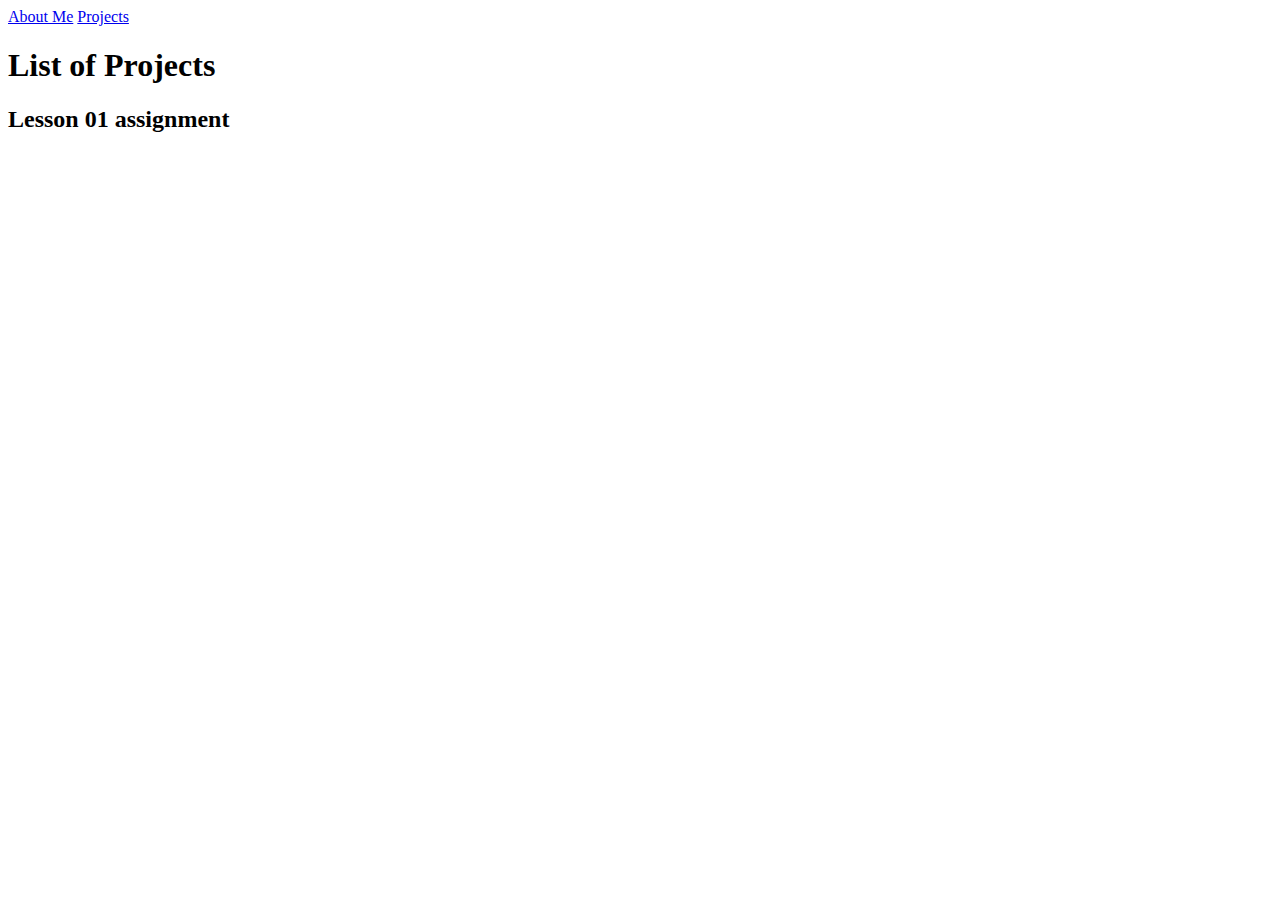
==== list-of-projects.html @ efe555bb "add nav to two page sites" ====
<!DOCTYPE html>
<html lang="en">
    <head>
        <meta charset="utf-8">
        <title>Portfolio</title>
    </head>
    <body>
        <nav>
            <a href="index.html">About Me</a>
            <a href="list-of-projects.html">Projects</a>
        </nav>
        <h1>List of Projects</h1>
        <h2>Lesson 01 assignment</h2>
    </body>
</html>
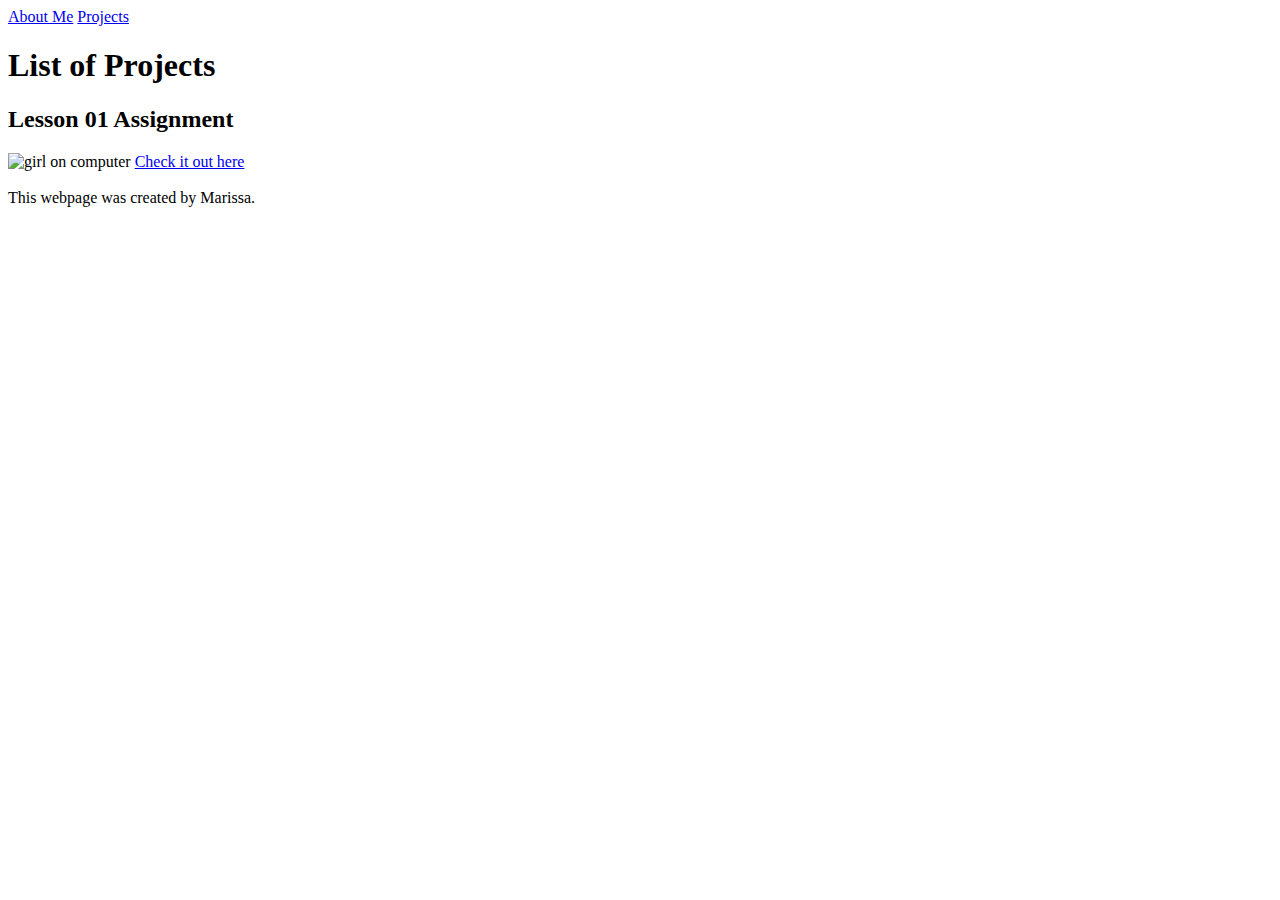
==== commit 0cb27aa6: "add link to lesson 01 assignment and image to page" ====
--- a/list-of-projects.html
+++ b/list-of-projects.html
@@ -5,11 +5,21 @@
         <title>Portfolio</title>
     </head>
     <body>
-        <nav>
-            <a href="index.html">About Me</a>
-            <a href="list-of-projects.html">Projects</a>
-        </nav>
-        <h1>List of Projects</h1>
-        <h2>Lesson 01 assignment</h2>
+        <header>
+            <nav>
+                <a href="index.html">About Me</a>
+                <a href="list-of-projects.html">Projects</a>
+            </nav>
+        </header>
+        <section>
+            <h1>List of Projects</h1>
+                <article>
+                    <h2>Lesson 01 Assignment</h2>
+                    <img src="https://fronty.com/static/uploads/1.11-30.11/convert%20image%20to%20source%20code/4900338-02.jpg" alt="girl on computer" width="333" height="333">
+                    <a href="../semantic-elements/index.html">Check it out here</a>
+                </article>
+        </section>
+        <br>
+        <footer>This webpage was created by Marissa.</footer>
     </body>
 </html>
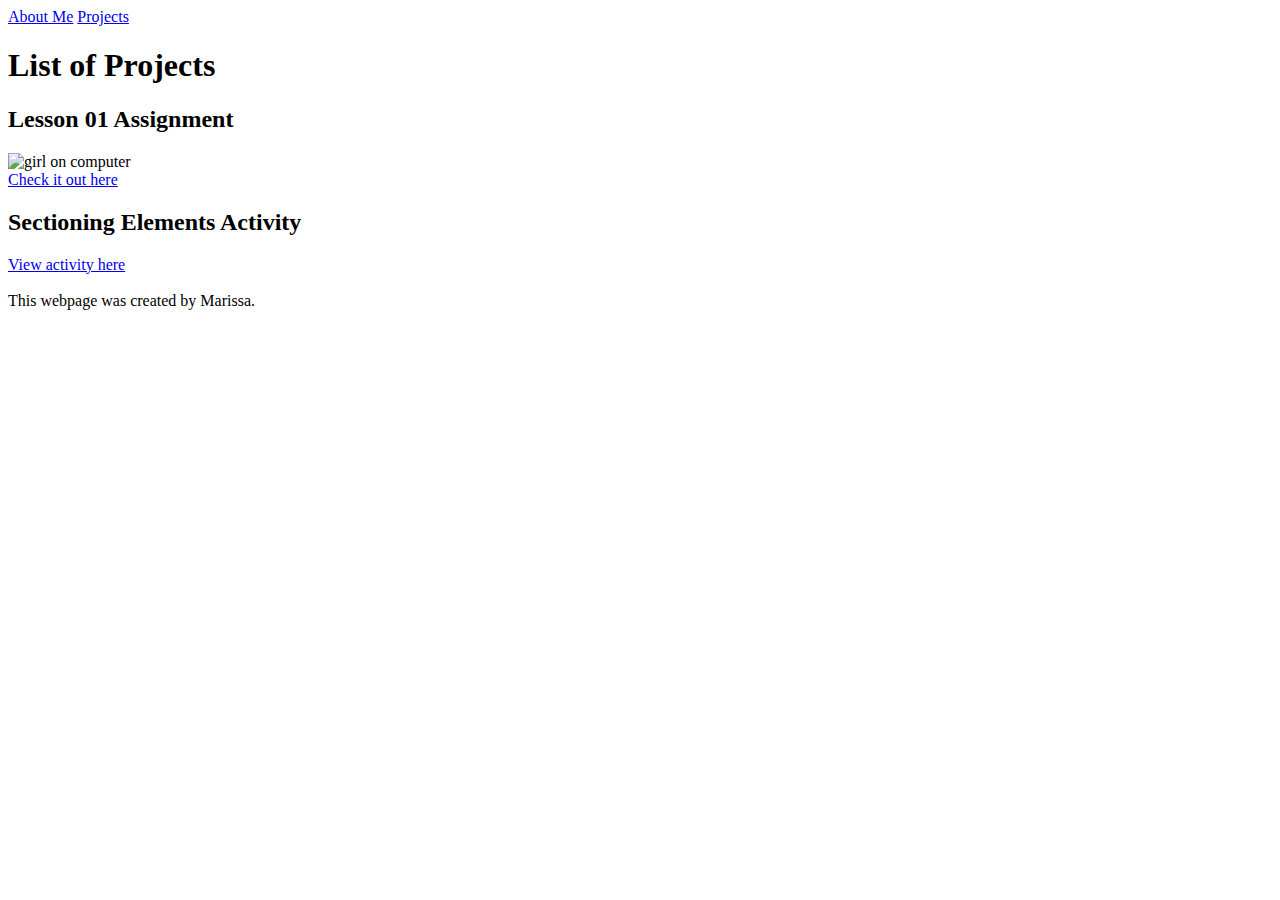
==== commit a254bd60: "add second article element to include link to sectioning elements activity" ====
--- a/list-of-projects.html
+++ b/list-of-projects.html
@@ -16,7 +16,12 @@
                 <article>
                     <h2>Lesson 01 Assignment</h2>
                     <img src="https://fronty.com/static/uploads/1.11-30.11/convert%20image%20to%20source%20code/4900338-02.jpg" alt="girl on computer" width="333" height="333">
+                    <br>
                     <a href="../semantic-elements/index.html">Check it out here</a>
+                </article>
+                <article>
+                    <h2>Sectioning Elements Activity</h2>
+                    <a href="../semantic-elements/sectioning-elements-activity.html">View activity here</a>
                 </article>
         </section>
         <br>
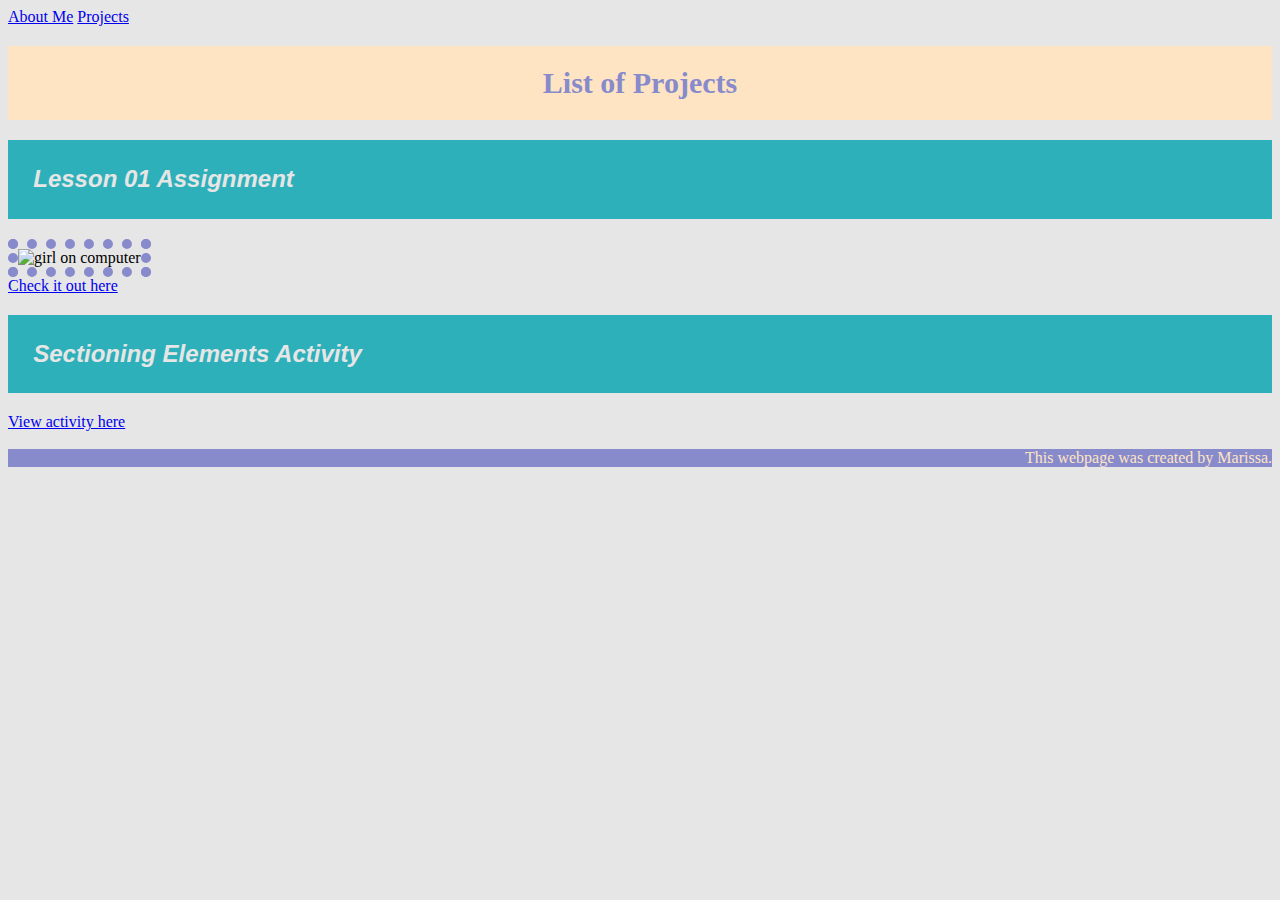
==== commit 06e6c3ea: "add two more paragraphs to index.html and style to stylesheet" ====
--- a/list-of-projects.html
+++ b/list-of-projects.html
@@ -3,6 +3,7 @@
     <head>
         <meta charset="utf-8">
         <title>Portfolio</title>
+        <link rel="stylesheet" type="text/css" href="styles/stylesheet.css">
     </head>
     <body>
         <header>
@@ -14,13 +15,13 @@
         <section>
             <h1>List of Projects</h1>
                 <article>
-                    <h2>Lesson 01 Assignment</h2>
+                    <h2 class="heading">Lesson 01 Assignment</h2>
                     <img src="https://fronty.com/static/uploads/1.11-30.11/convert%20image%20to%20source%20code/4900338-02.jpg" alt="girl on computer" width="333" height="333">
                     <br>
                     <a href="../semantic-elements/index.html">Check it out here</a>
                 </article>
                 <article>
-                    <h2>Sectioning Elements Activity</h2>
+                    <h2 class="heading">Sectioning Elements Activity</h2>
                     <a href="../semantic-elements/sectioning-elements-activity.html">View activity here</a>
                 </article>
         </section>
--- a/styles/stylesheet.css
+++ b/styles/stylesheet.css
@@ -0,0 +1,53 @@
+body{
+    background-color: rgb(230, 230, 230);
+}
+h1 {
+    background-color: bisque;
+    color: rgb(135, 139, 203);
+    text-align: center;
+    padding: 20px;
+    font-size: 30px;
+}
+h3{
+    font-family: 'Franklin Gothic Medium', 'Arial Narrow', Arial, sans-serif;
+    font-size: 26px;
+    color: rgb(46,176,186);
+}
+p{
+    color: rgb(46,176,186);
+    font-weight: bold;
+    font-size: large;
+}
+a:visited{
+    color: rgb(46, 176, 186);
+}
+a:hover{
+    font-size: 28px;
+    background-color: bisque;
+}
+footer{
+    text-align: right;
+    color: bisque;
+    background-color: rgb(135, 139, 203);
+}
+
+img{
+    border-color: rgb(135, 139, 203);
+    border-style: dotted;
+    border-width: 10px;
+}
+.heading{
+    font-family: 'Franklin Gothic Medium', 'Arial Narrow', Arial, sans-serif;
+    font-style: italic;
+    color: rgb(230, 230, 230);
+    background-color: rgb(46, 176, 186);
+    padding: 2%;
+}
+#intro{
+    background-color: bisque;
+    color: rgb(135, 139, 203);
+}
+#secondary{
+    background-color: rgb(46, 176, 186);
+    color: rgb(230, 230, 230);
+}
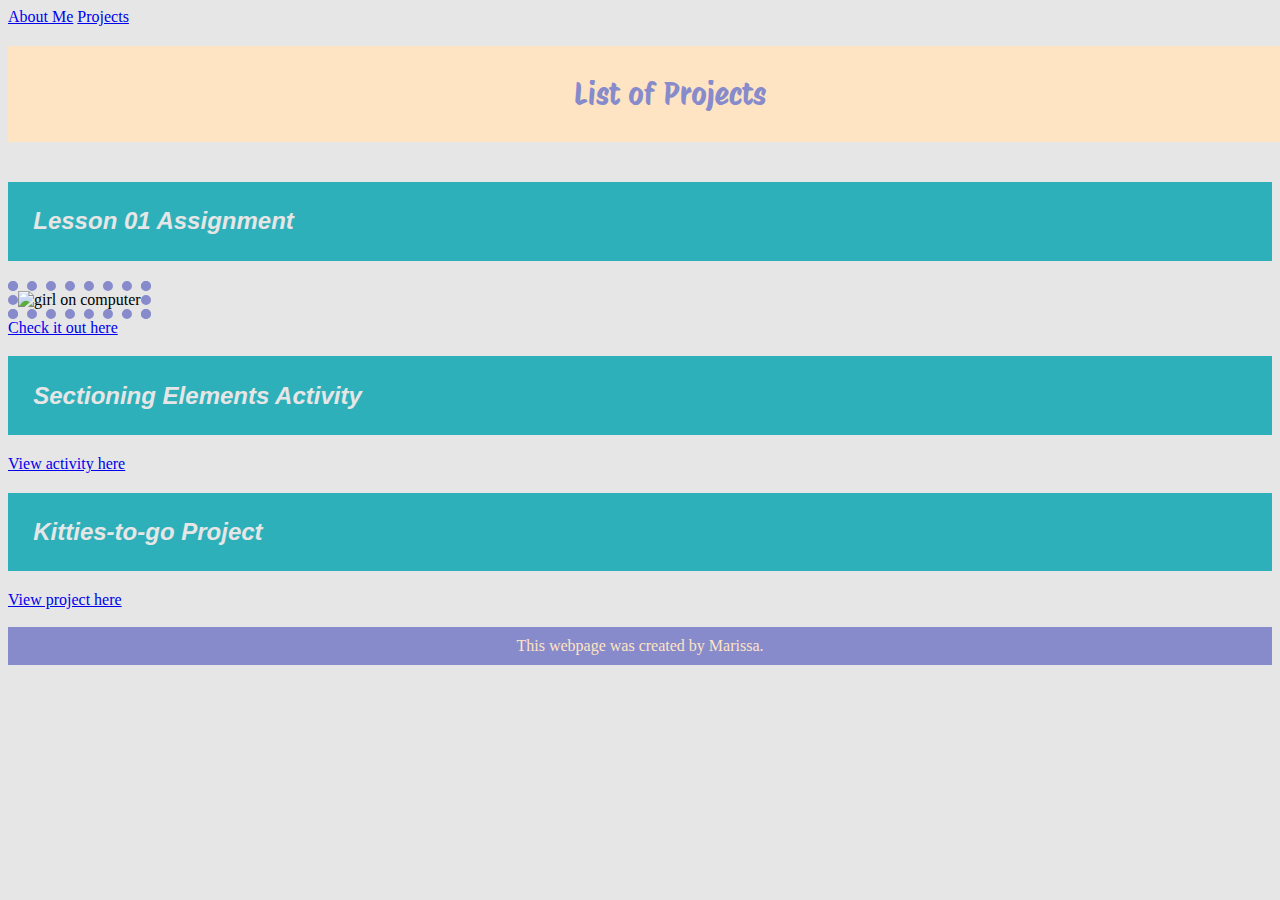
==== commit 0927d071: "add Google Fonts and Font Awesome to html and css" ====
--- a/list-of-projects.html
+++ b/list-of-projects.html
@@ -4,16 +4,20 @@
         <meta charset="utf-8">
         <title>Portfolio</title>
         <link rel="stylesheet" type="text/css" href="styles/stylesheet.css">
+        <link rel="preconnect" href="https://fonts.googleapis.com">
+        <link rel="preconnect" href="https://fonts.gstatic.com" crossorigin>
+        <link href="https://fonts.googleapis.com/css2?family=Goudy+Bookletter+1911&family=Protest+Riot&display=swap" rel="stylesheet">  
     </head>
-    <body>
+    <body>  
         <header>
             <nav>
                 <a href="index.html">About Me</a>
                 <a href="list-of-projects.html">Projects</a>
             </nav>
         </header>
-        <section>
-            <h1>List of Projects</h1>
+        
+        <section class="flex-container">
+            <h1 class="protest-riot-regular first-heading">List of Projects</h1>
                 <article>
                     <h2 class="heading">Lesson 01 Assignment</h2>
                     <img src="https://fronty.com/static/uploads/1.11-30.11/convert%20image%20to%20source%20code/4900338-02.jpg" alt="girl on computer" width="333" height="333">
@@ -24,6 +28,10 @@
                     <h2 class="heading">Sectioning Elements Activity</h2>
                     <a href="../semantic-elements/sectioning-elements-activity.html">View activity here</a>
                 </article>
+                <article>
+                    <h2 class="heading">Kitties-to-go Project</h2>
+                    <a href="../kitties-to-go-PDF/index.html">View project here</a>
+                </article>
         </section>
         <br>
         <footer>This webpage was created by Marissa.</footer>
--- a/styles/stylesheet.css
+++ b/styles/stylesheet.css
@@ -1,13 +1,26 @@
 body{
     background-color: rgb(230, 230, 230);
-}
+} 
+
 h1 {
+    position: relative;
     background-color: bisque;
     color: rgb(135, 139, 203);
+    padding: 30px;
+    font-size: 30px;
     text-align: center;
-    padding: 20px;
-    font-size: 30px;
+    top: 0;
 }
+.first-heading{
+    position: sticky;
+    left: 0;
+    width: 100%;
+  }
+.protest-riot-regular {
+    font-family: "Protest Riot", serif;
+    font-weight: 400;
+    font-style: normal;
+  } 
 h3{
     font-family: 'Franklin Gothic Medium', 'Arial Narrow', Arial, sans-serif;
     font-size: 26px;
@@ -29,6 +42,9 @@
     text-align: right;
     color: bisque;
     background-color: rgb(135, 139, 203);
+    padding: 10px;
+    display: flex;
+    justify-content: center;
 }
 
 img{
@@ -51,3 +67,21 @@
     background-color: rgb(46, 176, 186);
     color: rgb(230, 230, 230);
 }
+.fa-person-dress, .fa-splotch{
+    color: rgb(190, 165, 68);
+    margin-right: 8px;
+}
+.nav-items{
+    display: flex;
+    justify-content:center; 
+}
+.first-item{
+    margin-right: 20px;
+}
+p{
+    font-size: 30px;
+}
+.flex-container{
+    display: flex;
+    flex-direction: column;
+}
